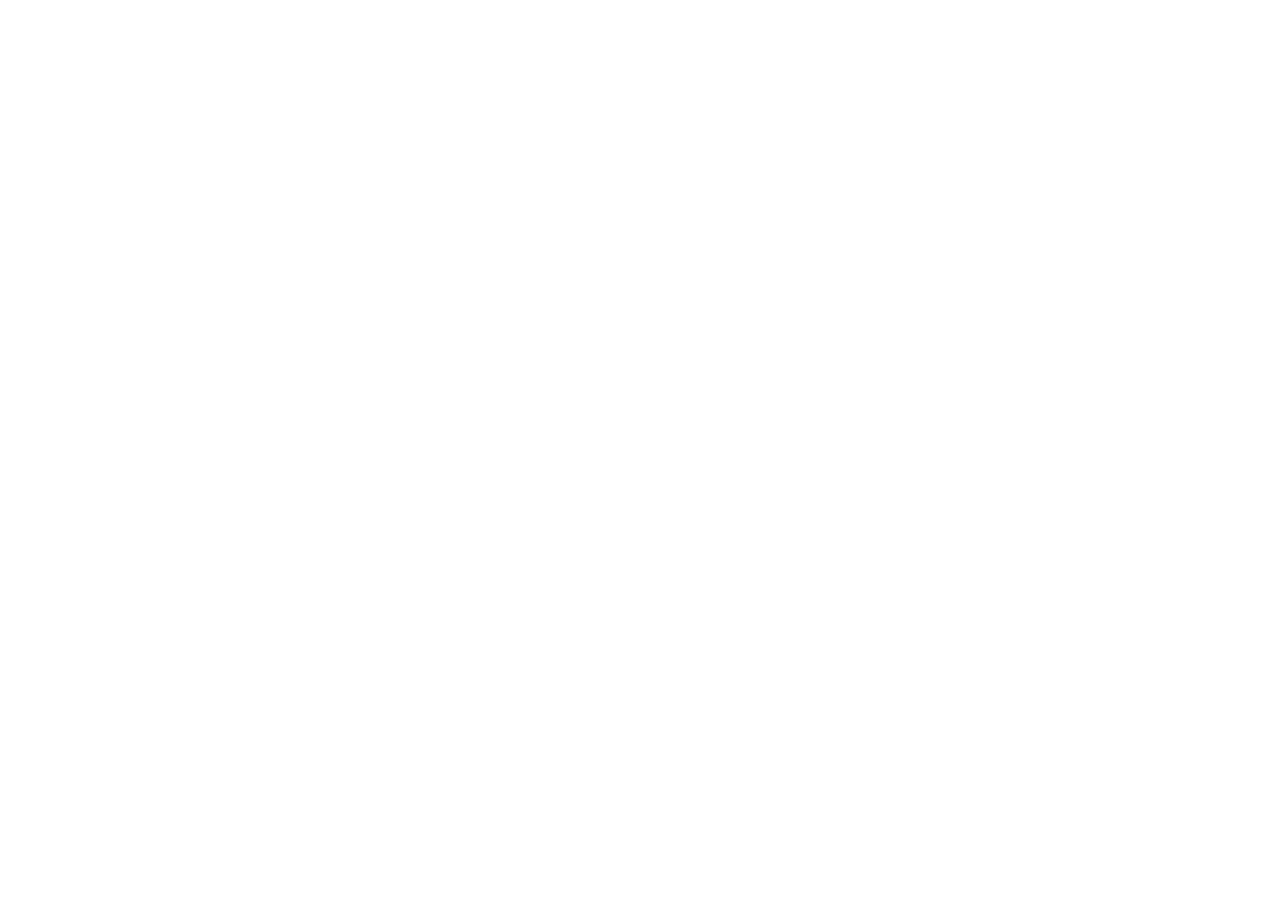
==== index.html @ 47b4be2c "oprettet filer" ====
<!DOCTYPE html>

<html>

<head>
    <meta charset="utf-8">
    <meta http-equiv="X-UA-Compatible" content="IE=edge">
    <title>swapi</title>
    <meta name="description" content="">
    <meta name="viewport" content="width=device-width, initial-scale=1">
    <link rel="stylesheet" href="style.css">
</head>

<body>
    <!--[if lt IE 7]>
            <p class="browsehappy">You are using an <strong>outdated</strong> browser. Please <a href="#">upgrade your browser</a> to improve your experience.</p>
        <![endif]-->

    <script src="swapi.js" async defer></script>
</body>

</html>
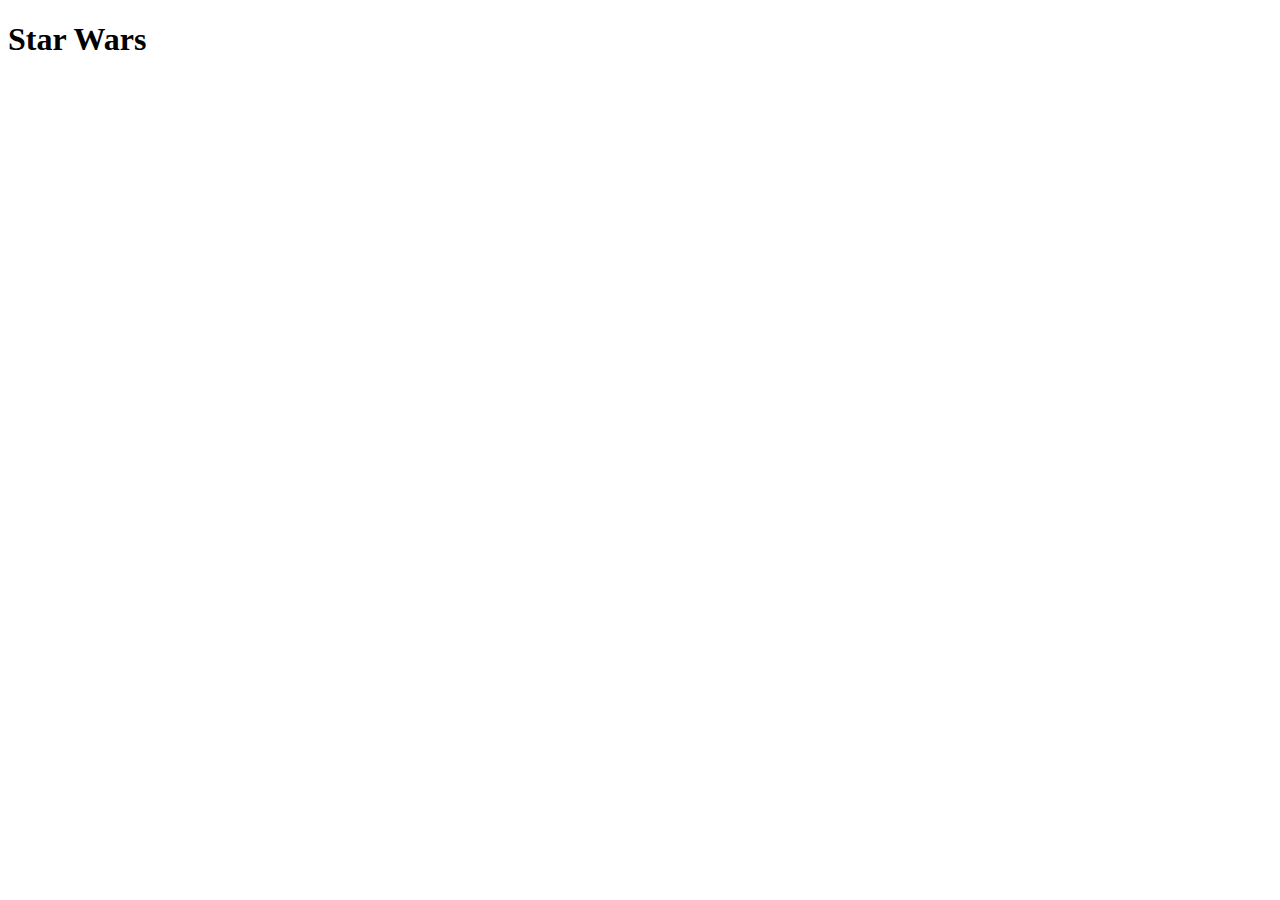
==== commit 713b3375: "update" ====
--- a/index.html
+++ b/index.html
@@ -12,10 +12,15 @@
 </head>
 
 <body>
-    <!--[if lt IE 7]>
-            <p class="browsehappy">You are using an <strong>outdated</strong> browser. Please <a href="#">upgrade your browser</a> to improve your experience.</p>
-        <![endif]-->
-
+    <main>
+        <h1>Star Wars</h1>
+        <ol id="starWarsList"></ol>
+    </main>
+    <template id="template">
+        <li>
+        <a href="" class="listItem"></a>
+        </li>
+        </template>
     <script src="swapi.js" async defer></script>
 </body>
 
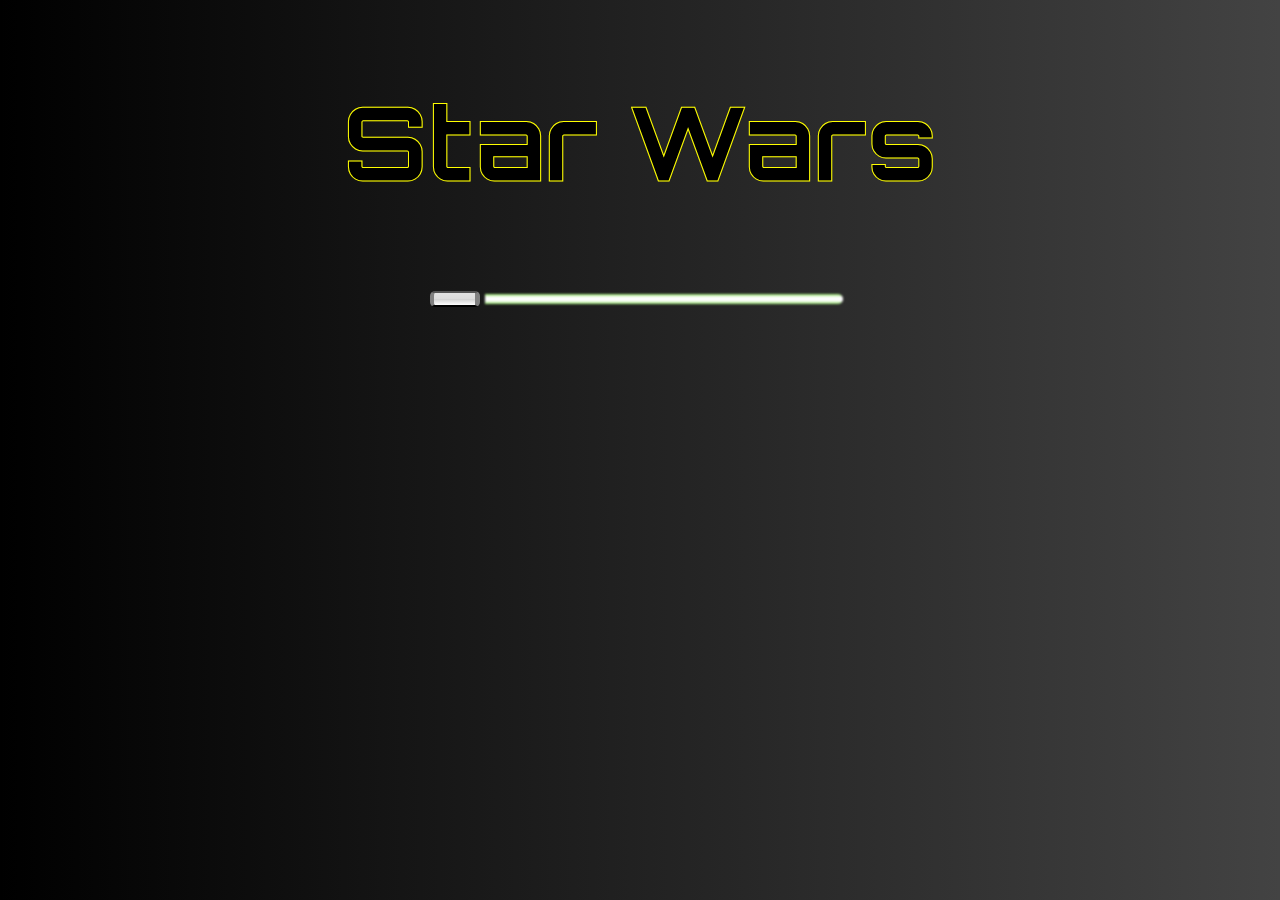
==== commit 4bc1c5f6: "design og fetch" ====
--- a/index.html
+++ b/index.html
@@ -9,13 +9,30 @@
     <meta name="description" content="">
     <meta name="viewport" content="width=device-width, initial-scale=1">
     <link rel="stylesheet" href="style.css">
+    <link rel="stylesheet" href="buttonStyle.css">
+    <link href="https://fonts.googleapis.com/css2?family=Orbitron&display=swap" rel="stylesheet">
 </head>
 
 <body>
-    <main>
-        <h1>Star Wars</h1>
-        <ol id="starWarsList"></ol>
+    <main class="frontPage">
+        <h1 class="frontPage__headline">Star Wars</h1>
+        <div class="example-item">
+            <div class="lightsaber">
+                <button for="yoda-example">
+                </button>
+                <div class="switch"></div>
+                <div class="plasma yoda"></div>
+            </div>
+        </div>
+
+        <ol id="starWarsList">
+
+        </ol>
+
+
     </main>
+    <!-- ──────────────────────────────────────────────────────────────────────────────── -->
+
     <template id="template">
         <li>
         <a href="" class="listItem"></a>
--- a/style.css
+++ b/style.css
@@ -0,0 +1,71 @@
+#listDetail {
+    display: none;
+}
+
+body {
+    background: linear-gradient(to right, #000000, #434343);
+    font-family: 'Orbitron', sans-serif;
+}
+
+main.frontPage,
+main {
+    max-width: 900px;
+    margin: 0 auto;
+    display: grid;
+    place-content: center;
+    grid-template-columns: repeat(4, 1fr);
+}
+
+main {
+    grid-template-columns: 1fr;
+}
+
+ol {
+    place-self: center;
+    color: rgba(59, 118, 160, 0.97);
+    grid-column: 1/-1;
+}
+
+li {
+    margin-bottom: 1em;
+}
+
+h1,
+.frontPage__headline {
+    -webkit-text-stroke: 1px yellow;
+    font-size: 5vw;
+    place-self: center;
+    grid-column: 1/-1;
+}
+
+.frontPage__headline {
+    font-size: 8vw;
+}
+
+a {
+    color: yellow;
+    text-decoration: none;
+}
+
+.details {
+    color: rgba(59, 118, 160, 0.97);
+    list-style: none;
+}
+
+#personDetails {
+    margin: 0 auto;
+    background: linear-gradient(to right, #233530, #434343);
+    box-shadow: -1px 15px 30px -12px black;
+    padding: 4em;
+    border-radius: 20px;
+    height: 50vh;
+    border: 5px solid black;
+    display: grid;
+}
+
+li span {
+    color: yellow;
+}
+
+
+/* ──────────────────────────────────────────────────────────────────────────────── */--- a/buttonStyle.css
+++ b/buttonStyle.css
@@ -0,0 +1,67 @@
+/*body {
+    background: #333;
+    color: #fff;
+    font-family: arial;
+}*/
+
+.example-item {
+    /*display: flex;
+    justify-content: center;
+    margin-top: 20em;*/
+    place-self: start;
+    margin-right: 50vh;
+    grid-column: 2/-1;
+    padding-left: 2em;
+}
+
+.lightsaber {
+    rotate: 90deg;
+}
+
+.lightsaber button {
+    cursor: pointer;
+    /*position: absolute;
+    bottom: 0;
+    left: 0;*/
+    width: 15px;
+    height: 50px;
+    border-bottom: solid 4px grey;
+    border-top: solid 5px grey;
+    border-radius: 5px;
+    background: rgb(226, 226, 226);
+    background: linear-gradient(to right, rgba(226, 226, 226, 1) 0%, rgba(219, 219, 219, 1) 50%, rgba(209, 209, 209, 1) 51%, rgba(254, 254, 254, 1) 100%);
+}
+
+.plasma {
+    transition: height 300ms, ;
+    border-radius: 12px 12px 0 0;
+    position: absolute;
+    bottom: 55px;
+    left: 3px;
+    width: 10px;
+    display: block;
+    filter: blur(1px);
+    height: 28vw;
+}
+
+.yoda {
+    background: linear-gradient(to right, rgb(135, 220, 90) 0%, rgb(254, 254, 254) 30%, rgb(254, 254, 254) 50%, rgb(254, 254, 254) 70%, rgb(135, 220, 90) 100%);
+    animation-name: yoda;
+    animation-duration: 2s;
+    animation-iteration-count: infinite;
+}
+
+
+/* Animations */
+
+@keyframes yoda {
+    from {
+        box-shadow: 0 0 10px #7EC855;
+    }
+    50% {
+        box-shadow: 0 0 16px #7EC855;
+    }
+    to {
+        box-shadow: 0 0 10px #7EC855;
+    }
+}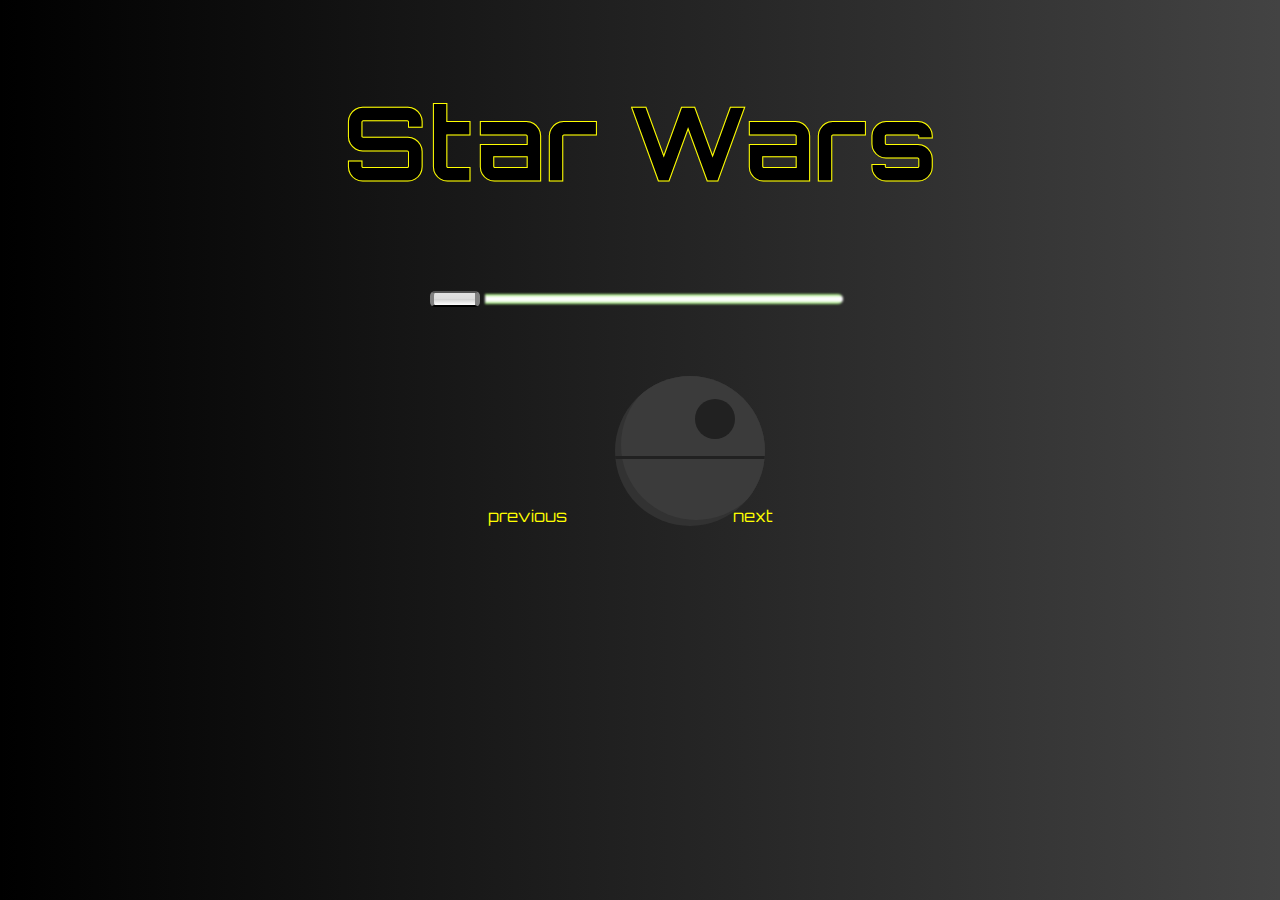
==== commit 94220ef0: "added spinner" ====
--- a/index.html
+++ b/index.html
@@ -18,25 +18,26 @@
         <h1 class="frontPage__headline">Star Wars</h1>
         <div class="example-item">
             <div class="lightsaber">
-                <button for="yoda-example">
-                </button>
+                <button for="yoda-example"></button>
                 <div class="switch"></div>
                 <div class="plasma yoda"></div>
             </div>
         </div>
+        <ol id="starWarsList"></ol>
+        <div class="deathStar">
+            <div class="circle"></div>
+            <div class="trait"></div>
+        </div>
+        <a href="" class="prevLink">previous</a>
+        <a href="" class="nextLink">next</a>
 
-        <ol id="starWarsList">
-
-        </ol>
 
 
     </main>
     <!-- ──────────────────────────────────────────────────────────────────────────────── -->
 
     <template id="template">
-        <li>
-        <a href="" class="listItem"></a>
-        </li>
+        <li><a href="" class="listItem"></a></li>
         </template>
     <script src="swapi.js" async defer></script>
 </body>
--- a/style.css
+++ b/style.css
@@ -67,5 +67,70 @@
     color: yellow;
 }
 
+.nextLink {
+    place-self: center;
+    grid-column: 3;
+}
 
-/* ──────────────────────────────────────────────────────────────────────────────── */+.prevLink {
+    place-self: center;
+    grid-column: 2;
+}
+
+
+/* ──────────────────────────────────────────────────────────────────────────────── */
+
+
+/* ───────────DEATH STAR───────────────────────────────────────────────────────────────────── */
+
+.deathStar {
+    left: 50px;
+    top: 20px;
+    background: #323232;
+    position: relative;
+    width: 150px;
+    height: 150px;
+    border-radius: 150px;
+    overflow: hidden;
+    animation: spin 2s linear infinite;
+    place-self: center;
+    grid-column: 1/-1;
+}
+
+.deathStar:before {
+    content: "";
+    position: absolute;
+    background: #3b3b3b;
+    width: 150px;
+    height: 150px;
+    border-radius: 150px;
+    left: 6px;
+    top: -6px;
+}
+
+.circle {
+    background: #212121;
+    position: relative;
+    top: 23px;
+    left: 80px;
+    width: 40px;
+    height: 40px;
+    border-radius: 40px;
+}
+
+.trait {
+    background: #212121;
+    position: relative;
+    top: 40px;
+    width: 100%;
+    height: 3px;
+}
+
+@keyframes spin {
+    0% {
+        transform: rotate(0deg);
+    }
+    100% {
+        transform: rotate(360deg);
+    }
+}--- a/buttonStyle.css
+++ b/buttonStyle.css
@@ -15,21 +15,25 @@
 }
 
 .lightsaber {
-    rotate: 90deg;
+    -webkit-transform: rotate(90deg);
+    transform: rotate(90deg);
 }
 
 .lightsaber button {
     cursor: pointer;
-    /*position: absolute;
-    bottom: 0;
-    left: 0;*/
     width: 15px;
     height: 50px;
     border-bottom: solid 4px grey;
     border-top: solid 5px grey;
     border-radius: 5px;
-    background: rgb(226, 226, 226);
     background: linear-gradient(to right, rgba(226, 226, 226, 1) 0%, rgba(219, 219, 219, 1) 50%, rgba(209, 209, 209, 1) 51%, rgba(254, 254, 254, 1) 100%);
+    -webkit-border-radius: 5px;
+    background: linear-gradient(to right, rgba(226, 226, 226, 1) 0%, rgba(219, 219, 219, 1) 50%, rgba(209, 209, 209, 1) 51%, rgba(254, 254, 254, 1) 100%);
+    /* W3C */
+    background: -webkit-gradient(linear, left top, right top, color-stop(0%, rgba(226, 226, 226, 1)), color-stop(50%, rgba(219, 219, 219, 1)), color-stop(51%, rgba(209, 209, 209, 1)), color-stop(100%, rgba(254, 254, 254, 1)));
+    /* Chrome,Safari4+ */
+    background: -webkit-linear-gradient(left, rgba(226, 226, 226, 1) 0%, rgba(219, 219, 219, 1) 50%, rgba(209, 209, 209, 1) 51%, rgba(254, 254, 254, 1) 100%);
+    /* Chrome10+,Safari5.1+ */
 }
 
 .plasma {
@@ -42,13 +46,25 @@
     display: block;
     filter: blur(1px);
     height: 28vw;
+    -webkit-transition: height 300ms;
+    -webkit-filter: blur(1px);
 }
 
 .yoda {
+    background: rgb(135, 220, 90);
+    /* Old browsers */
     background: linear-gradient(to right, rgb(135, 220, 90) 0%, rgb(254, 254, 254) 30%, rgb(254, 254, 254) 50%, rgb(254, 254, 254) 70%, rgb(135, 220, 90) 100%);
+    /* W3C */
+    background: -webkit-gradient(linear, left top, right top, color-stop(0%, rgb(135, 220, 90)), color-stop(30%, rgb(254, 254, 254)), color-stop(50%, rgb(254, 254, 254)), color-stop(70%, rgb(254, 254, 254)), color-stop(100%, rgb(135, 220, 90)));
+    /* Chrome,Safari4+ */
+    background: -webkit-linear-gradient(left, rgb(135, 220, 90) 0%, rgb(254, 254, 254) 30%, rgb(254, 254, 254) 50%, rgb(254, 254, 254) 70%, rgb(135, 220, 90) 100%);
+    /* Chrome10+,Safari5.1+ */
     animation-name: yoda;
+    -webkit-animation-name: yoda;
     animation-duration: 2s;
+    -webkit-animation-duration: 2s;
     animation-iteration-count: infinite;
+    -webkit-animation-iteration-count: infinite;
 }
 
 
@@ -64,4 +80,16 @@
     to {
         box-shadow: 0 0 10px #7EC855;
     }
+}
+
+@-webkit-keyframes yoda {
+    from {
+        box-shadow: 0 0 10px #7EC855;
+    }
+    50% {
+        box-shadow: 0 0 16px #7EC855;
+    }
+    to {
+        box-shadow: 0 0 10px #7EC855;
+    }
 }